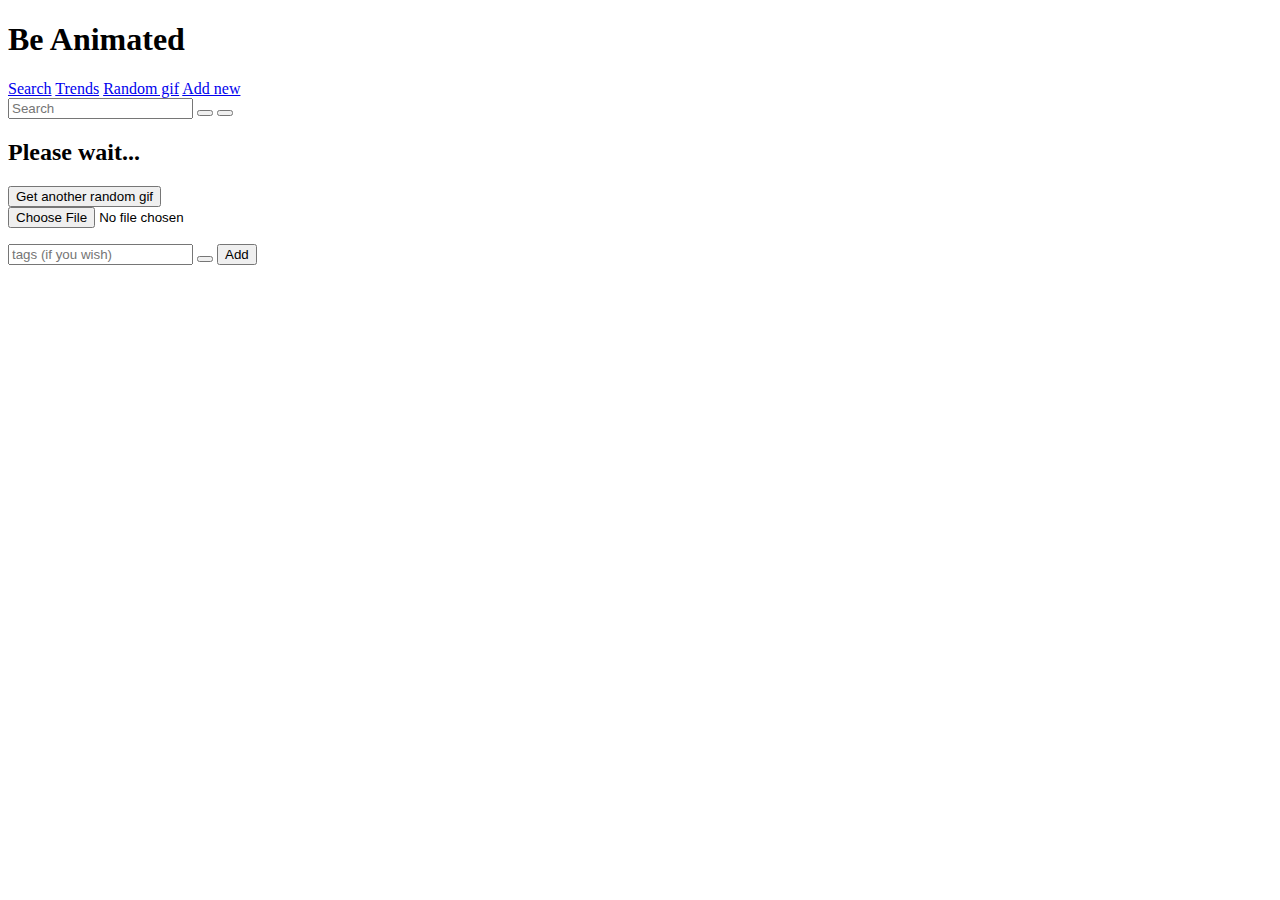
==== src/index.html @ 982a4c89 "Добавил вебпак" ====
<!DOCTYPE html>
<html lang="en">
<head>
  <meta charset="UTF-8">
  <meta name="viewport" content="width=device-width, initial-scale=1.0">
  <meta name="description" content="HTML, CSS, JS">
  <meta name="author" content="Мысягин Дмитрий и Алексей Киселев">
  <link rel="icon" href="<%=require('./images/search.png')%>" type="image/png">
  <title>gif search</title>
</head>
<body class="page">
  <header class="header">
    <h1 class="header__title">Be Animated</h1>
    <nav class="navigation">
      <a href="#" class="navigation__link navigation__link_active" id="search-gif">Search</a>
      <a href="#" class="navigation__link" id="trends">Trends</a>
      <a href="#" class="navigation__link" id="random-gif">Random gif</a>
      <a href="#" class="navigation__link" id="add-gif">Add new</a>
    </nav>
  </header>
  <main class="content">
    <div class="tabs-content">
      <div id="search-gif" class="tab-content tab-content_active">
        <div class="search">
          <form class="search__form">
            <input class="search__input" type="text" placeholder="Search">
            <button type="submit" class="button button_type_search"></button>
            <button class="button button_type_remove"></button>
          </form>
        </div>
        <h2 class="search__status">Please wait...</h2>
        <div class="gifs gifs_type_search">
        </div>
      </div>

      <div id="trends" class="tab-content">
        <div class="gifs gifs_type_trends">
        </div>
      </div>

      <div id="random-gif" class="tab-content">
        <div class="random">
          <button class="button button_type_random-gif">Get another random gif</button>
        </div>
        <div class="gifs gifs_type_random">          
        </div>
      </div>

      <div id="add-gif" class="tab-content">
        <form class="add">
          <div>
            <input class="add__input" type="file" accept="image/gif">
            <p class="add__input_uploaded"></p>
          </div>
          <input class="search__input search__input_type_add" type="text" placeholder="tags (if you wish)">
          <button class="button button_type_remove" type="reset"></button>
          <button class="button button_type_add" type="submit">Add</button>
        </form>
        <div class="preview"></div>
      </div>
    </div>
      
  </main>

  <template class="template">
    <div class="gifs">
      <img class="gifs__item" src="#" alt="gif">
    </div>
  </template>

</body>
</html>
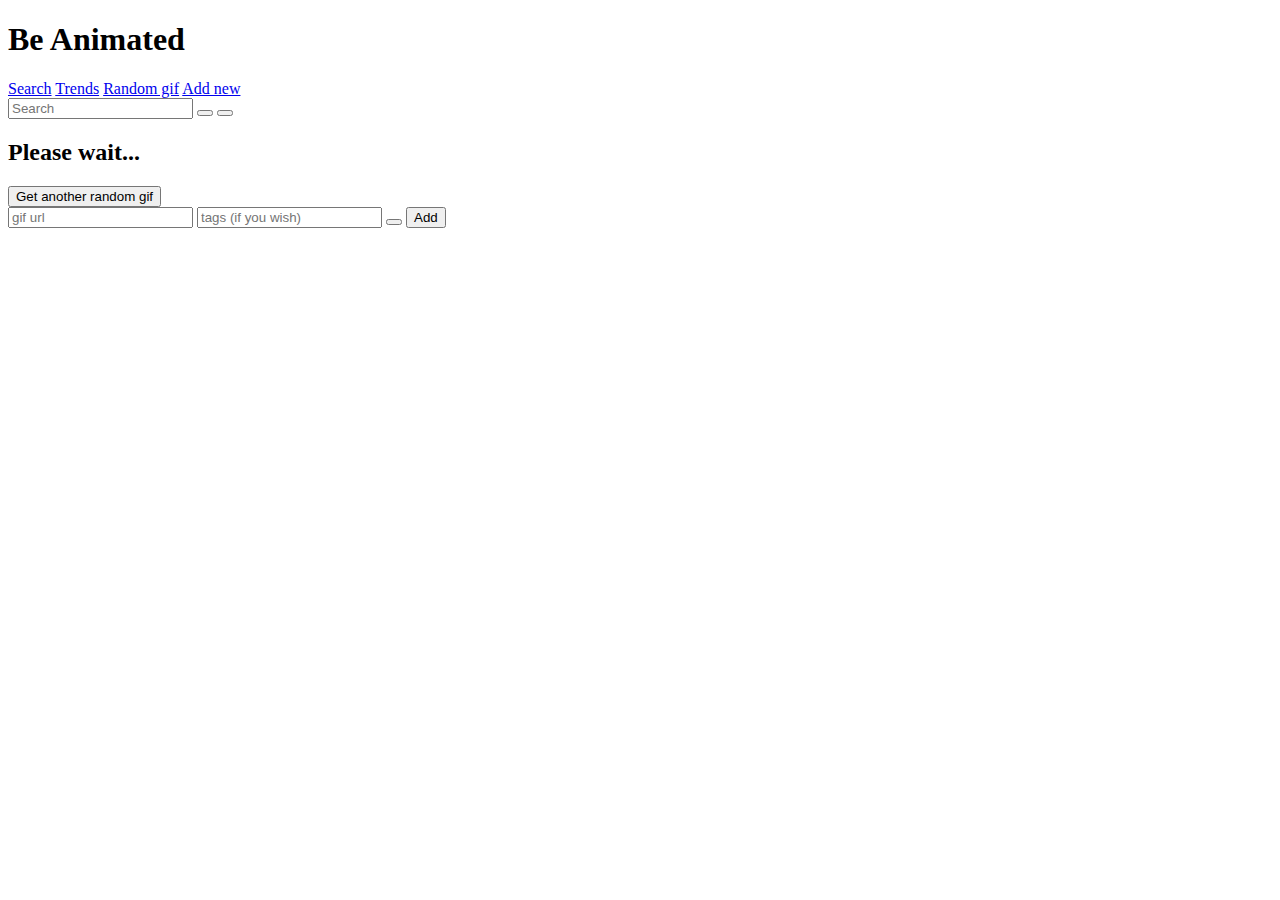
==== commit 5a7eb71b: "Готова загрузка гифки" ====
--- a/src/index.html
+++ b/src/index.html
@@ -48,15 +48,14 @@
 
       <div id="add-gif" class="tab-content">
         <form class="add">
-          <div>
-            <input class="add__input" type="file" accept="image/gif">
-            <p class="add__input_uploaded"></p>
-          </div>
+          <input class="search__input search__input_type_add-link" type="text" placeholder="gif url">
           <input class="search__input search__input_type_add" type="text" placeholder="tags (if you wish)">
           <button class="button button_type_remove" type="reset"></button>
           <button class="button button_type_add" type="submit">Add</button>
         </form>
-        <div class="preview"></div>
+        <div class="gifs gifs_type_uploaded">    
+        </div>
+        
       </div>
     </div>
       
